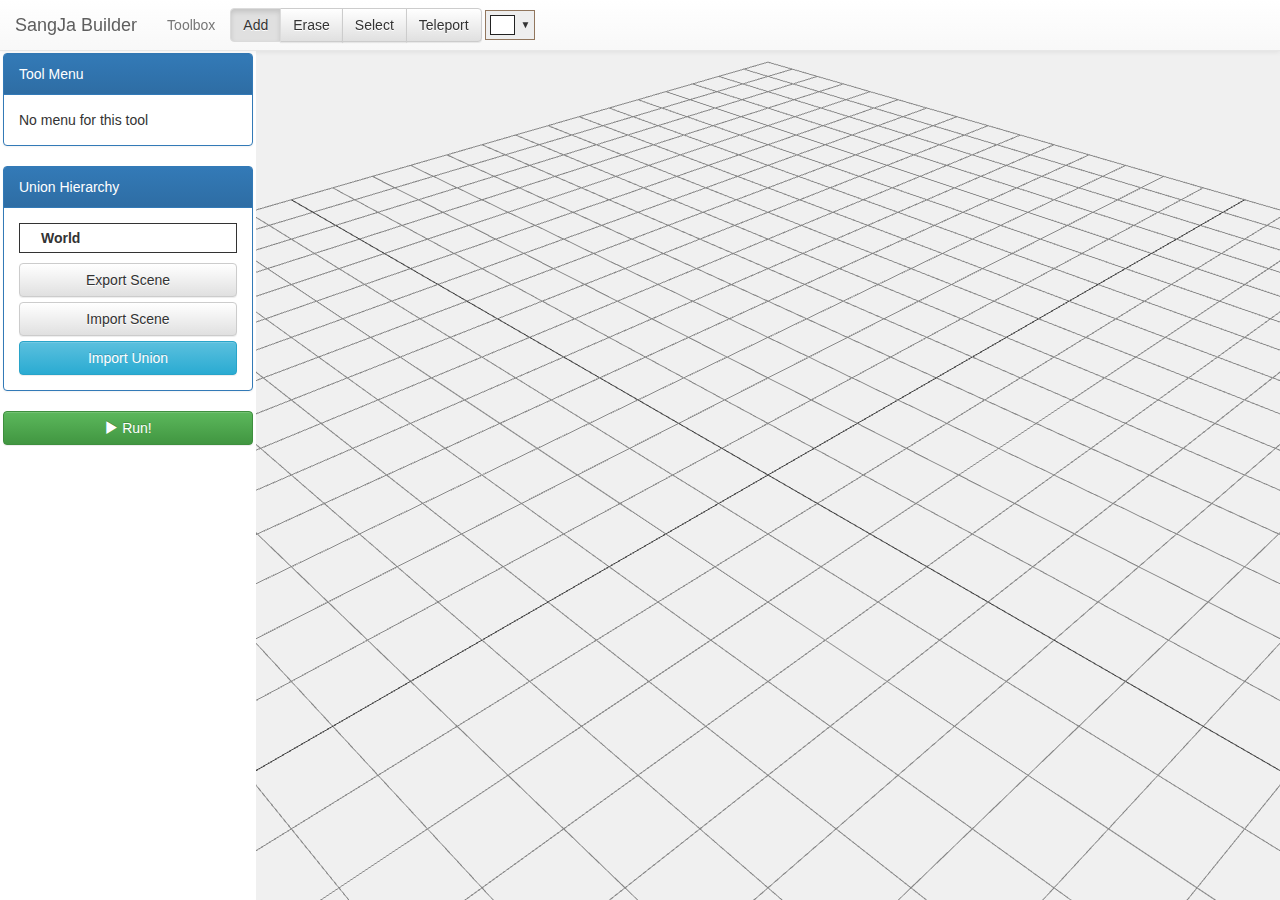
==== index.html @ 3d21568d "Change html title and unify 'sangja' notation" ====
<html>
<head>
    <meta charset="UTF-8">

    <title>SangJa Builder</title>

    <link type="text/css" rel="stylesheet" href="./sangja.css"/>
    <link type="text/css" rel="stylesheet" href="./libs/bootstrap/css/bootstrap.min.css">
    <link type="text/css" rel="stylesheet" href="./libs/bootstrap/css/bootstrap-theme.min.css">
    <link type="text/css" rel="stylesheet" href="./libs/spectrum/spectrum.css">

    <script type="text/javascript" src="./libs/jquery/jquery-2.1.1.min.js"></script>
    <script type="text/javascript" src="./libs/bootstrap/js/bootstrap.min.js"></script>
    <script type="text/javascript" src="./libs/threejs/three.min.js"></script>
    <script type="text/javascript" src="./libs/threejs/three.orbitcontrol.js"></script>
    <script type="text/javascript" src="./libs/spectrum/spectrum.js"></script>

</head>

<body>

    <nav class="navbar navbar-default navbar-fixed-top" role="navigation">
        <div class="container-fluid">
            <a class="navbar-brand" href="#">SangJa Builder</a>
            <p class="navbar-text">Toolbox</p>
            <div id="toolbox" class="btn-group" role="group" data-toggle="buttons">
            </div>
            <input type="text" id="color-picker" class="btn btn-default navbar-btn">
        </div>
    </nav>

    <div id="main">
        <div class="tool-panel">
            <div class="panel panel-primary">
                <div class="panel-heading">Tool Menu</div>
                <div id="tool-menu" class="panel-body"></div>
            </div>
            <div class="panel panel-primary">
                <div class="panel-heading">Union Hierarchy</div>
                <div class="panel-body">
                    <div id="tool-hierarchy"></div>
                    <button id="tool-export-scene" class="btn btn-default btn-block">Export Scene</button>
                    <span class="btn btn-default btn-file btn-block">Import Scene<input id="tool-import-scene" type="file"></span>
                    <span class="btn btn-info btn-file btn-block">Import Union<input id="tool-import-union" type="file"></span>
                </div>
            </div>
            <button id="run-player" class="btn btn-success btn-block"><span class="glyphicon glyphicon-play" aria-hidden="true"></span> Run!</button>
        </div>
        <div id="canvas" class="builder-canvas"></div>
    </div>

    <script>
        $("#color-picker").spectrum({
            showPaletteOnly: true,
            preferredFormat: "hex",
            togglePaletteOnly: true,
            color: "#ffffff",
            hideAfterPaletteSelect: true,
            togglePaletteMoreText: 'more',
            togglePaletteLessText: 'less',
            palette: [
                ["#000","#444","#666","#999","#ccc","#eee","#f3f3f3","#fff"],
                ["#f00","#f90","#ff0","#0f0","#0ff","#00f","#90f","#f0f"],
                ["#f4cccc","#fce5cd","#fff2cc","#d9ead3","#d0e0e3","#cfe2f3","#d9d2e9","#ead1dc"],
                ["#ea9999","#f9cb9c","#ffe599","#b6d7a8","#a2c4c9","#9fc5e8","#b4a7d6","#d5a6bd"],
                ["#e06666","#f6b26b","#ffd966","#93c47d","#76a5af","#6fa8dc","#8e7cc3","#c27ba0"],
                ["#c00","#e69138","#f1c232","#6aa84f","#45818e","#3d85c6","#674ea7","#a64d79"],
                ["#900","#b45f06","#bf9000","#38761d","#134f5c","#0b5394","#351c75","#741b47"],
                ["#600","#783f04","#7f6000","#274e13","#0c343d","#073763","#20124d","#4c1130"]
            ]
        });
    </script>
    
    <script type="text/javascript" src="/SANGJA/core.js"></script>
    <script type="text/javascript" src="/SANGJA/renderer.js"></script>
    <script type="text/javascript" src="/SANGJA/parser.js"></script>
    <script type="text/javascript" src="/SANGJA/builder.js"></script>
    <script type="text/javascript" src="/SANGJA/builder/addBlock.js"></script>
    <script type="text/javascript" src="/SANGJA/builder/removeObject.js"></script>
    <script type="text/javascript" src="/SANGJA/builder/selectObject.js"></script>
    <script type="text/javascript" src="/SANGJA/builder/teleport.js"></script>
</body>
</html>
---- sangja.css ----
#main {
    position: absolute;
    top: 50px;
    bottom: 0px;
    width: 100%;
}

.tool-panel {
    float: left;
    width: 20%;
    padding: 3px;
}

.builder-canvas {
    float: left;
    width: 80%;
    height: 100%;
}

.player-canvas {
    width: 100%;
    height: 100%;
}

#tool-hierarchy {
    border: 1px solid;
    margin-bottom: 10px;
}

/* tree css from: http://cssdeck.com/labs/pure-css-tree-menu-framework */

.tree,
.tree ul {
  margin: 0;
  padding: 0;
  list-style: none;
}

.tree ul {
  margin-left: 1em; /* indentation */
  position: relative;
}

.tree ul ul {
    margin-left: .5em; /* (indentation/2) */
}

.tree ul:before {
  content: "";
  display: block;
  width: 0;
  position: absolute;
  top: 0;
  bottom: 0;
  left: 0;
  border-left: 1px solid;
}

.tree li {
  margin: 0;
  padding: 0 1.5em; /* indentation + .5em */
  line-height: 2em; /* default list item's `line-height` */
  font-weight: bold;
  position: relative;
}

.tree ul li:before {
  content: "";
  display: block;
  width: 10px; /* same with indentation */
  height: 0;
  border-top: 1px solid;
  margin-top: -1px; /* border top width */
  position: absolute;
  top: 1em; /* (line-height/2) */
  left: 0;
}

.tree ul li:last-child:before {
  background: white; /* same with body background */
  height: auto;
  top: 1em; /* (line-height/2) */
  bottom: 0;
}

li .named {
    color: black;
}

li .unnamed {
    color: #ce2020;
}

/* bootstrap file css from: http://www.abeautifulsite.net/whipping-file-inputs-into-shape-with-bootstrap-3/ */

.btn-file {
    position: relative;
    overflow: hidden;
}

.btn-file input[type=file] {
    position: absolute;
    top: 0;
    right: 0;
    min-width: 100%;
    min-height: 100%;
    font-size: 100px;
    text-align: right;
    filter: alpha(opacity=0);
    opacity: 0;
    outline: none;
    background: white;
    cursor: inherit;
    display: block;
}
---- libs/spectrum/spectrum.css ----
/***
Spectrum Colorpicker v1.5.2
https://github.com/bgrins/spectrum
Author: Brian Grinstead
License: MIT
***/

.sp-container {
    position:absolute;
    top:0;
    left:0;
    display:inline-block;
    *display: inline;
    *zoom: 1;
    /* https://github.com/bgrins/spectrum/issues/40 */
    z-index: 9999994;
    overflow: hidden;
}
.sp-container.sp-flat {
    position: relative;
}

/* Fix for * { box-sizing: border-box; } */
.sp-container,
.sp-container * {
    -webkit-box-sizing: content-box;
       -moz-box-sizing: content-box;
            box-sizing: content-box;
}

/* http://ansciath.tumblr.com/post/7347495869/css-aspect-ratio */
.sp-top {
  position:relative;
  width: 100%;
  display:inline-block;
}
.sp-top-inner {
   position:absolute;
   top:0;
   left:0;
   bottom:0;
   right:0;
}
.sp-color {
    position: absolute;
    top:0;
    left:0;
    bottom:0;
    right:20%;
}
.sp-hue {
    position: absolute;
    top:0;
    right:0;
    bottom:0;
    left:84%;
    height: 100%;
}

.sp-clear-enabled .sp-hue {
    top:33px;
    height: 77.5%;
}

.sp-fill {
    padding-top: 80%;
}
.sp-sat, .sp-val {
    position: absolute;
    top:0;
    left:0;
    right:0;
    bottom:0;
}

.sp-alpha-enabled .sp-top {
    margin-bottom: 18px;
}
.sp-alpha-enabled .sp-alpha {
    display: block;
}
.sp-alpha-handle {
    position:absolute;
    top:-4px;
    bottom: -4px;
    width: 6px;
    left: 50%;
    cursor: pointer;
    border: 1px solid black;
    background: white;
    opacity: .8;
}
.sp-alpha {
    display: none;
    position: absolute;
    bottom: -14px;
    right: 0;
    left: 0;
    height: 8px;
}
.sp-alpha-inner {
    border: solid 1px #333;
}

.sp-clear {
    display: none;
}

.sp-clear.sp-clear-display {
    background-position: center;
}

.sp-clear-enabled .sp-clear {
    display: block;
    position:absolute;
    top:0px;
    right:0;
    bottom:0;
    left:84%;
    height: 28px;
}

/* Don't allow text selection */
.sp-container, .sp-replacer, .sp-preview, .sp-dragger, .sp-slider, .sp-alpha, .sp-clear, .sp-alpha-handle, .sp-container.sp-dragging .sp-input, .sp-container button  {
    -webkit-user-select:none;
    -moz-user-select: -moz-none;
    -o-user-select:none;
    user-select: none;
}

.sp-container.sp-input-disabled .sp-input-container {
    display: none;
}
.sp-container.sp-buttons-disabled .sp-button-container {
    display: none;
}
.sp-container.sp-palette-buttons-disabled .sp-palette-button-container {
    display: none;
}
.sp-palette-only .sp-picker-container {
    display: none;
}
.sp-palette-disabled .sp-palette-container {
    display: none;
}

.sp-initial-disabled .sp-initial {
    display: none;
}


/* Gradients for hue, saturation and value instead of images.  Not pretty... but it works */
.sp-sat {
    background-image: -webkit-gradient(linear,  0 0, 100% 0, from(#FFF), to(rgba(204, 154, 129, 0)));
    background-image: -webkit-linear-gradient(left, #FFF, rgba(204, 154, 129, 0));
    background-image: -moz-linear-gradient(left, #fff, rgba(204, 154, 129, 0));
    background-image: -o-linear-gradient(left, #fff, rgba(204, 154, 129, 0));
    background-image: -ms-linear-gradient(left, #fff, rgba(204, 154, 129, 0));
    background-image: linear-gradient(to right, #fff, rgba(204, 154, 129, 0));
    -ms-filter: "progid:DXImageTransform.Microsoft.gradient(GradientType = 1, startColorstr=#FFFFFFFF, endColorstr=#00CC9A81)";
    filter : progid:DXImageTransform.Microsoft.gradient(GradientType = 1, startColorstr='#FFFFFFFF', endColorstr='#00CC9A81');
}
.sp-val {
    background-image: -webkit-gradient(linear, 0 100%, 0 0, from(#000000), to(rgba(204, 154, 129, 0)));
    background-image: -webkit-linear-gradient(bottom, #000000, rgba(204, 154, 129, 0));
    background-image: -moz-linear-gradient(bottom, #000, rgba(204, 154, 129, 0));
    background-image: -o-linear-gradient(bottom, #000, rgba(204, 154, 129, 0));
    background-image: -ms-linear-gradient(bottom, #000, rgba(204, 154, 129, 0));
    background-image: linear-gradient(to top, #000, rgba(204, 154, 129, 0));
    -ms-filter: "progid:DXImageTransform.Microsoft.gradient(startColorstr=#00CC9A81, endColorstr=#FF000000)";
    filter : progid:DXImageTransform.Microsoft.gradient(startColorstr='#00CC9A81', endColorstr='#FF000000');
}

.sp-hue {
    background: -moz-linear-gradient(top, #ff0000 0%, #ffff00 17%, #00ff00 33%, #00ffff 50%, #0000ff 67%, #ff00ff 83%, #ff0000 100%);
    background: -ms-linear-gradient(top, #ff0000 0%, #ffff00 17%, #00ff00 33%, #00ffff 50%, #0000ff 67%, #ff00ff 83%, #ff0000 100%);
    background: -o-linear-gradient(top, #ff0000 0%, #ffff00 17%, #00ff00 33%, #00ffff 50%, #0000ff 67%, #ff00ff 83%, #ff0000 100%);
    background: -webkit-gradient(linear, left top, left bottom, from(#ff0000), color-stop(0.17, #ffff00), color-stop(0.33, #00ff00), color-stop(0.5, #00ffff), color-stop(0.67, #0000ff), color-stop(0.83, #ff00ff), to(#ff0000));
    background: -webkit-linear-gradient(top, #ff0000 0%, #ffff00 17%, #00ff00 33%, #00ffff 50%, #0000ff 67%, #ff00ff 83%, #ff0000 100%);
    background: linear-gradient(to bottom, #ff0000 0%, #ffff00 17%, #00ff00 33%, #00ffff 50%, #0000ff 67%, #ff00ff 83%, #ff0000 100%);
}

/* IE filters do not support multiple color stops.
   Generate 6 divs, line them up, and do two color gradients for each.
   Yes, really.
 */
.sp-1 {
    height:17%;
    filter: progid:DXImageTransform.Microsoft.gradient(startColorstr='#ff0000', endColorstr='#ffff00');
}
.sp-2 {
    height:16%;
    filter: progid:DXImageTransform.Microsoft.gradient(startColorstr='#ffff00', endColorstr='#00ff00');
}
.sp-3 {
    height:17%;
    filter: progid:DXImageTransform.Microsoft.gradient(startColorstr='#00ff00', endColorstr='#00ffff');
}
.sp-4 {
    height:17%;
    filter: progid:DXImageTransform.Microsoft.gradient(startColorstr='#00ffff', endColorstr='#0000ff');
}
.sp-5 {
    height:16%;
    filter: progid:DXImageTransform.Microsoft.gradient(startColorstr='#0000ff', endColorstr='#ff00ff');
}
.sp-6 {
    height:17%;
    filter: progid:DXImageTransform.Microsoft.gradient(startColorstr='#ff00ff', endColorstr='#ff0000');
}

.sp-hidden {
    display: none !important;
}

/* Clearfix hack */
.sp-cf:before, .sp-cf:after { content: ""; display: table; }
.sp-cf:after { clear: both; }
.sp-cf { *zoom: 1; }

/* Mobile devices, make hue slider bigger so it is easier to slide */
@media (max-device-width: 480px) {
    .sp-color { right: 40%; }
    .sp-hue { left: 63%; }
    .sp-fill { padding-top: 60%; }
}
.sp-dragger {
   border-radius: 5px;
   height: 5px;
   width: 5px;
   border: 1px solid #fff;
   background: #000;
   cursor: pointer;
   position:absolute;
   top:0;
   left: 0;
}
.sp-slider {
    position: absolute;
    top:0;
    cursor:pointer;
    height: 3px;
    left: -1px;
    right: -1px;
    border: 1px solid #000;
    background: white;
    opacity: .8;
}

/*
Theme authors:
Here are the basic themeable display options (colors, fonts, global widths).
See http://bgrins.github.io/spectrum/themes/ for instructions.
*/

.sp-container {
    border-radius: 0;
    background-color: #ECECEC;
    border: solid 1px #f0c49B;
    padding: 0;
}
.sp-container, .sp-container button, .sp-container input, .sp-color, .sp-hue, .sp-clear {
    font: normal 12px "Lucida Grande", "Lucida Sans Unicode", "Lucida Sans", Geneva, Verdana, sans-serif;
    -webkit-box-sizing: border-box;
    -moz-box-sizing: border-box;
    -ms-box-sizing: border-box;
    box-sizing: border-box;
}
.sp-top {
    margin-bottom: 3px;
}
.sp-color, .sp-hue, .sp-clear {
    border: solid 1px #666;
}

/* Input */
.sp-input-container {
    float:right;
    width: 100px;
    margin-bottom: 4px;
}
.sp-initial-disabled  .sp-input-container {
    width: 100%;
}
.sp-input {
   font-size: 12px !important;
   border: 1px inset;
   padding: 4px 5px;
   margin: 0;
   width: 100%;
   background:transparent;
   border-radius: 3px;
   color: #222;
}
.sp-input:focus  {
    border: 1px solid orange;
}
.sp-input.sp-validation-error {
    border: 1px solid red;
    background: #fdd;
}
.sp-picker-container , .sp-palette-container {
    float:left;
    position: relative;
    padding: 10px;
    padding-bottom: 300px;
    margin-bottom: -290px;
}
.sp-picker-container {
    width: 172px;
    border-left: solid 1px #fff;
}

/* Palettes */
.sp-palette-container {
    border-right: solid 1px #ccc;
}

.sp-palette-only .sp-palette-container {
    border: 0;
}

.sp-palette .sp-thumb-el {
    display: block;
    position:relative;
    float:left;
    width: 24px;
    height: 15px;
    margin: 3px;
    cursor: pointer;
    border:solid 2px transparent;
}
.sp-palette .sp-thumb-el:hover, .sp-palette .sp-thumb-el.sp-thumb-active {
    border-color: orange;
}
.sp-thumb-el {
    position:relative;
}

/* Initial */
.sp-initial {
    float: left;
    border: solid 1px #333;
}
.sp-initial span {
    width: 30px;
    height: 25px;
    border:none;
    display:block;
    float:left;
    margin:0;
}

.sp-initial .sp-clear-display {
    background-position: center;
}

/* Buttons */
.sp-palette-button-container,
.sp-button-container {
    float: right;
}

/* Replacer (the little preview div that shows up instead of the <input>) */
.sp-replacer {
    margin:0;
    overflow:hidden;
    cursor:pointer;
    padding: 4px;
    display:inline-block;
    *zoom: 1;
    *display: inline;
    border: solid 1px #91765d;
    background: #eee;
    color: #333;
    vertical-align: middle;
}
.sp-replacer:hover, .sp-replacer.sp-active {
    border-color: #F0C49B;
    color: #111;
}
.sp-replacer.sp-disabled {
    cursor:default;
    border-color: silver;
    color: silver;
}
.sp-dd {
    padding: 2px 0;
    height: 16px;
    line-height: 16px;
    float:left;
    font-size:10px;
}
.sp-preview {
    position:relative;
    width:25px;
    height: 20px;
    border: solid 1px #222;
    margin-right: 5px;
    float:left;
    z-index: 0;
}

.sp-palette {
    *width: 220px;
    max-width: 220px;
}
.sp-palette .sp-thumb-el {
    width:16px;
    height: 16px;
    margin:2px 1px;
    border: solid 1px #d0d0d0;
}

.sp-container {
    padding-bottom:0;
}


/* Buttons: http://hellohappy.org/css3-buttons/ */
.sp-container button {
  background-color: #eeeeee;
  background-image: -webkit-linear-gradient(top, #eeeeee, #cccccc);
  background-image: -moz-linear-gradient(top, #eeeeee, #cccccc);
  background-image: -ms-linear-gradient(top, #eeeeee, #cccccc);
  background-image: -o-linear-gradient(top, #eeeeee, #cccccc);
  background-image: linear-gradient(to bottom, #eeeeee, #cccccc);
  border: 1px solid #ccc;
  border-bottom: 1px solid #bbb;
  border-radius: 3px;
  color: #333;
  font-size: 14px;
  line-height: 1;
  padding: 5px 4px;
  text-align: center;
  text-shadow: 0 1px 0 #eee;
  vertical-align: middle;
}
.sp-container button:hover {
    background-color: #dddddd;
    background-image: -webkit-linear-gradient(top, #dddddd, #bbbbbb);
    background-image: -moz-linear-gradient(top, #dddddd, #bbbbbb);
    background-image: -ms-linear-gradient(top, #dddddd, #bbbbbb);
    background-image: -o-linear-gradient(top, #dddddd, #bbbbbb);
    background-image: linear-gradient(to bottom, #dddddd, #bbbbbb);
    border: 1px solid #bbb;
    border-bottom: 1px solid #999;
    cursor: pointer;
    text-shadow: 0 1px 0 #ddd;
}
.sp-container button:active {
    border: 1px solid #aaa;
    border-bottom: 1px solid #888;
    -webkit-box-shadow: inset 0 0 5px 2px #aaaaaa, 0 1px 0 0 #eeeeee;
    -moz-box-shadow: inset 0 0 5px 2px #aaaaaa, 0 1px 0 0 #eeeeee;
    -ms-box-shadow: inset 0 0 5px 2px #aaaaaa, 0 1px 0 0 #eeeeee;
    -o-box-shadow: inset 0 0 5px 2px #aaaaaa, 0 1px 0 0 #eeeeee;
    box-shadow: inset 0 0 5px 2px #aaaaaa, 0 1px 0 0 #eeeeee;
}
.sp-cancel {
    font-size: 11px;
    color: #d93f3f !important;
    margin:0;
    padding:2px;
    margin-right: 5px;
    vertical-align: middle;
    text-decoration:none;

}
.sp-cancel:hover {
    color: #d93f3f !important;
    text-decoration: underline;
}


.sp-palette span:hover, .sp-palette span.sp-thumb-active {
    border-color: #000;
}

.sp-preview, .sp-alpha, .sp-thumb-el {
    position:relative;
    background-image: url([data-uri]);
}
.sp-preview-inner, .sp-alpha-inner, .sp-thumb-inner {
    display:block;
    position:absolute;
    top:0;left:0;bottom:0;right:0;
}

.sp-palette .sp-thumb-inner {
    background-position: 50% 50%;
    background-repeat: no-repeat;
}

.sp-palette .sp-thumb-light.sp-thumb-active .sp-thumb-inner {
    background-image: url([data-uri]);
}

.sp-palette .sp-thumb-dark.sp-thumb-active .sp-thumb-inner {
    background-image: url([data-uri]);
}

.sp-clear-display {
    background-repeat:no-repeat;
    background-position: center;
    background-image: url([data-uri]);
}
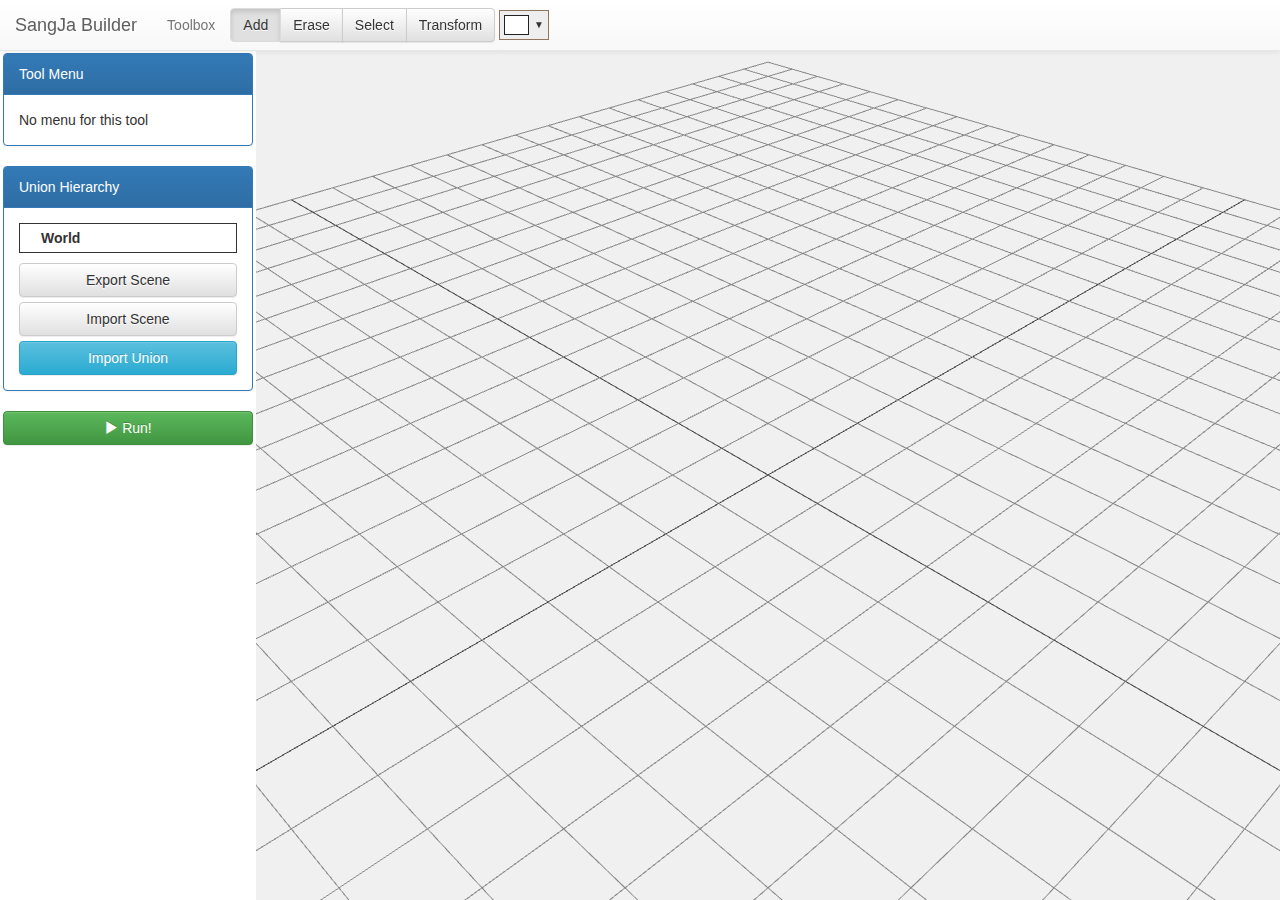
==== commit e1330aef: "Implement move xyz button" ====
--- a/index.html
+++ b/index.html
@@ -78,6 +78,6 @@
     <script type="text/javascript" src="/SANGJA/builder/addBlock.js"></script>
     <script type="text/javascript" src="/SANGJA/builder/removeObject.js"></script>
     <script type="text/javascript" src="/SANGJA/builder/selectObject.js"></script>
-    <script type="text/javascript" src="/SANGJA/builder/teleport.js"></script>
+    <script type="text/javascript" src="/SANGJA/builder/transform.js"></script>
 </body>
 </html>
--- a/sangja.css
+++ b/sangja.css
@@ -6,13 +6,14 @@
 }
 
 .tool-panel {
-    float: left;
+    position: absolute; top: 0; left: 0; right: 80%; bottom: 0;
     width: 20%;
     padding: 3px;
+    overflow: auto;
 }
 
 .builder-canvas {
-    float: left;
+	position: absolute; top: 0; left: 20%; right: 0%; bottom: 0;
     width: 80%;
     height: 100%;
 }
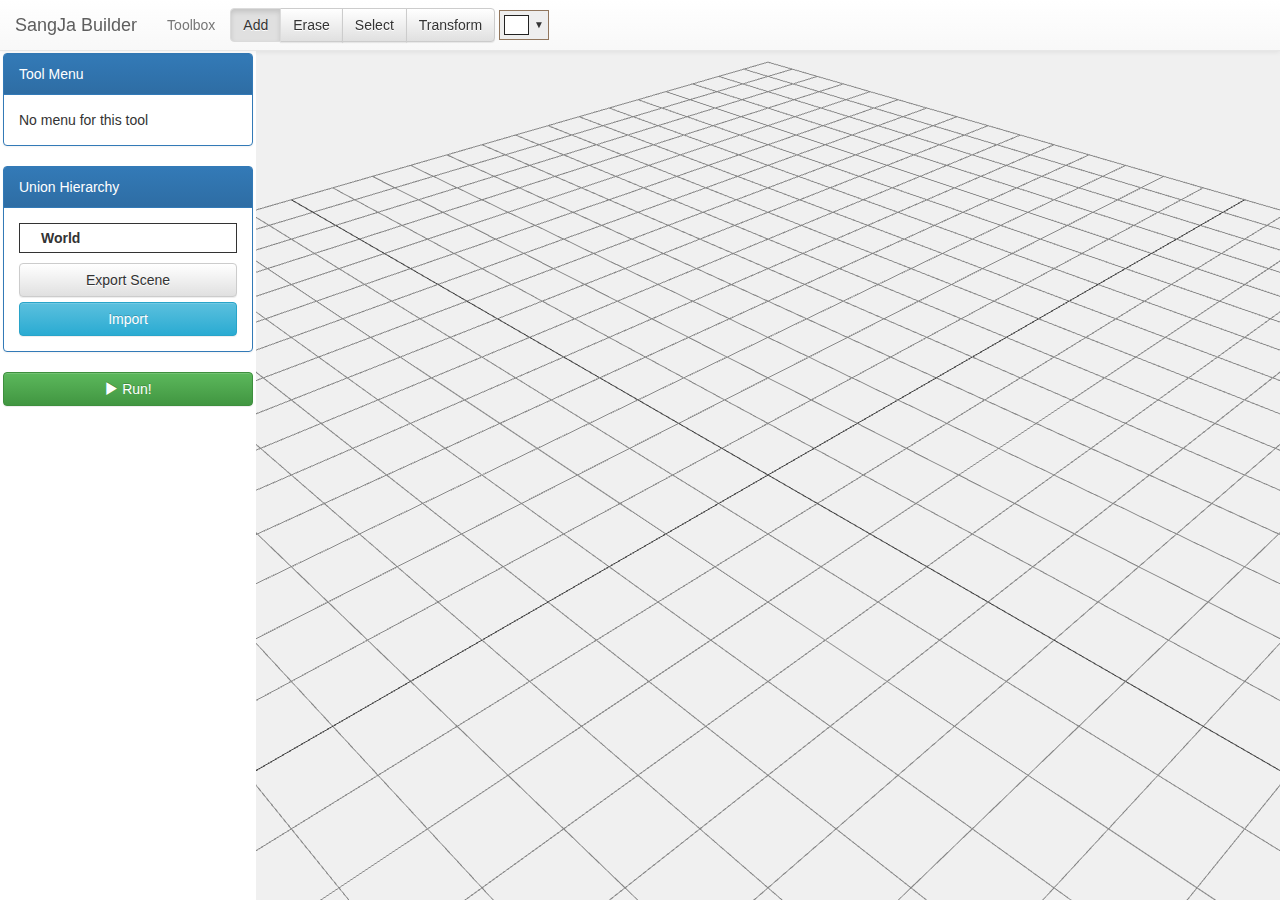
==== commit b80c92b1: "Support .vox import" ====
--- a/index.html
+++ b/index.html
@@ -40,8 +40,7 @@
                 <div class="panel-body">
                     <div id="tool-hierarchy"></div>
                     <button id="tool-export-scene" class="btn btn-default btn-block">Export Scene</button>
-                    <span class="btn btn-default btn-file btn-block">Import Scene<input id="tool-import-scene" type="file"></span>
-                    <span class="btn btn-info btn-file btn-block">Import Union<input id="tool-import-union" type="file"></span>
+                    <span class="btn btn-info btn-file btn-block">Import<input id="tool-import" type="file" accept=".vox,.world,.union"></span>
                 </div>
             </div>
             <button id="run-player" class="btn btn-success btn-block"><span class="glyphicon glyphicon-play" aria-hidden="true"></span> Run!</button>
@@ -71,6 +70,8 @@
         });
     </script>
     
+    <script type="text/javascript" src="/vox2union/vox2union.js"></script>
+    
     <script type="text/javascript" src="/SANGJA/core.js"></script>
     <script type="text/javascript" src="/SANGJA/renderer.js"></script>
     <script type="text/javascript" src="/SANGJA/parser.js"></script>
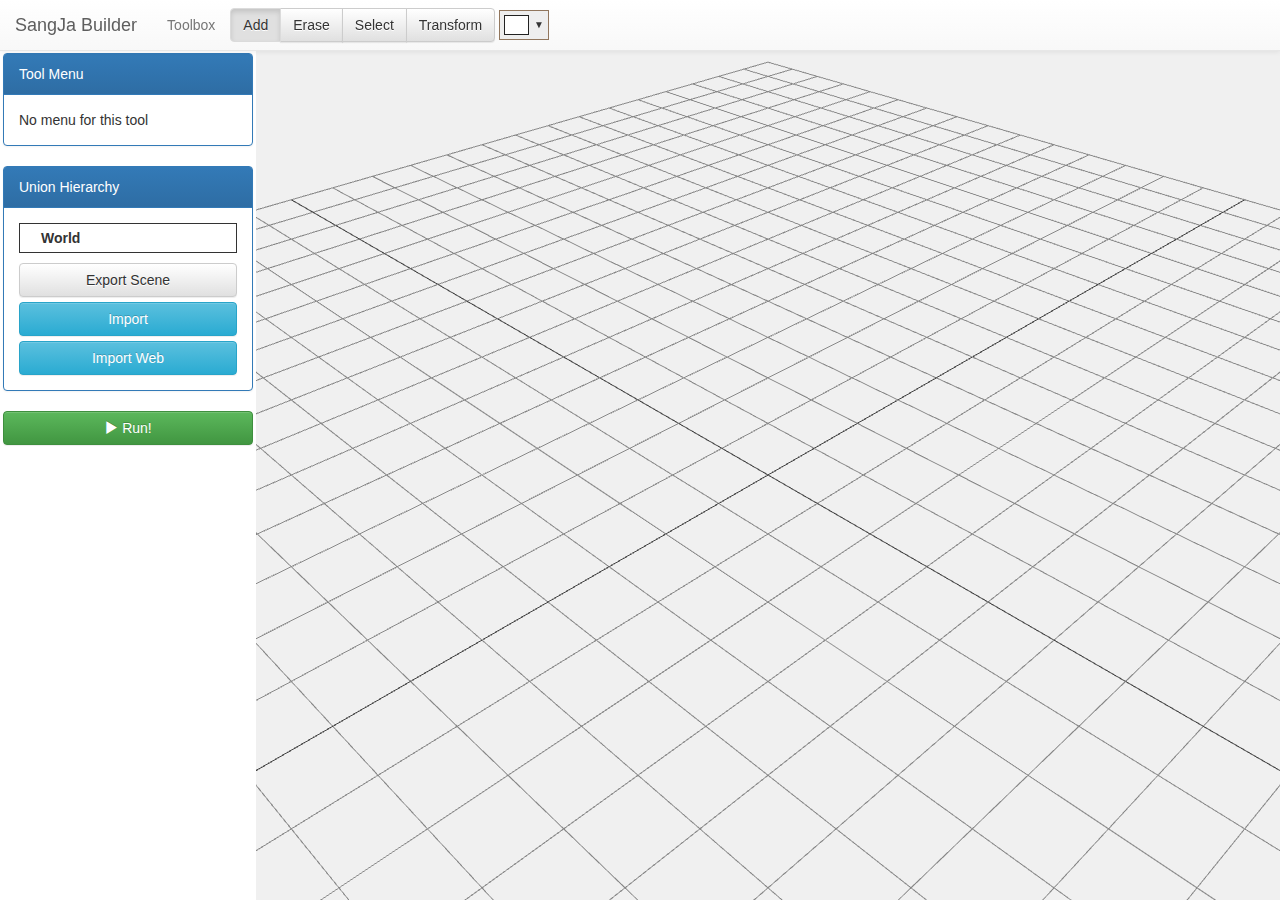
==== commit 7e289086: "Add modals" ====
--- a/index.html
+++ b/index.html
@@ -28,6 +28,48 @@
             <input type="text" id="color-picker" class="btn btn-default navbar-btn">
         </div>
     </nav>
+    
+    <div class="modal fade" id="script-modal">
+        <div class="modal-dialog modal-lg">
+            <div class="modal-content">
+                <div class="modal-header">
+                    <button type="button" class="close" data-dismiss="modal" aria-label="Close"><span aria-hidden="true">&times;</span></button>
+                    <h4 class="modal-title" id="script-modal-title"></h4>
+                </div>
+                <div class="modal-body">
+                    TODO Script
+                </div>
+            </div>
+        </div>
+    </div>
+    
+    <div class="modal fade" id="import-modal">
+        <div class="modal-dialog modal-lg">
+            <div class="modal-content">
+                <div class="modal-header">
+                    <button type="button" class="close" data-dismiss="modal" aria-label="Close"><span aria-hidden="true">&times;</span></button>
+                    <h4 class="modal-title">Import Union</h4>
+                </div>
+                <div class="modal-body">
+                    TODO Import Union
+                </div>
+            </div>
+        </div>
+    </div>
+    
+    <div class="modal fade" id="export-modal">
+        <div class="modal-dialog modal-lg">
+            <div class="modal-content">
+                <div class="modal-header">
+                    <button type="button" class="close" data-dismiss="modal" aria-label="Close"><span aria-hidden="true">&times;</span></button>
+                    <h4 class="modal-title">Export Union</h4>
+                </div>
+                <div class="modal-body">
+                    TODO Export Union
+                </div>
+            </div>
+        </div>
+    </div>
 
     <div id="main">
         <div class="tool-panel">
@@ -41,6 +83,7 @@
                     <div id="tool-hierarchy"></div>
                     <button id="tool-export-scene" class="btn btn-default btn-block">Export Scene</button>
                     <span class="btn btn-info btn-file btn-block">Import<input id="tool-import" type="file" accept=".vox,.world,.union"></span>
+                    <button id="tool-import-web" class="btn btn-info btn-file btn-block" data-toggle="modal" data-target="#import-modal">Import Web</button>
                 </div>
             </div>
             <button id="run-player" class="btn btn-success btn-block"><span class="glyphicon glyphicon-play" aria-hidden="true"></span> Run!</button>
@@ -70,15 +113,15 @@
         });
     </script>
     
-    <script type="text/javascript" src="/vox2union/vox2union.js"></script>
+    <script type="text/javascript" src="./vox2union/vox2union.js"></script>
     
-    <script type="text/javascript" src="/SANGJA/core.js"></script>
-    <script type="text/javascript" src="/SANGJA/renderer.js"></script>
-    <script type="text/javascript" src="/SANGJA/parser.js"></script>
-    <script type="text/javascript" src="/SANGJA/builder.js"></script>
-    <script type="text/javascript" src="/SANGJA/builder/addBlock.js"></script>
-    <script type="text/javascript" src="/SANGJA/builder/removeObject.js"></script>
-    <script type="text/javascript" src="/SANGJA/builder/selectObject.js"></script>
-    <script type="text/javascript" src="/SANGJA/builder/transform.js"></script>
+    <script type="text/javascript" src="./SANGJA/core.js"></script>
+    <script type="text/javascript" src="./SANGJA/renderer.js"></script>
+    <script type="text/javascript" src="./SANGJA/parser.js"></script>
+    <script type="text/javascript" src="./SANGJA/builder.js"></script>
+    <script type="text/javascript" src="./SANGJA/builder/addBlock.js"></script>
+    <script type="text/javascript" src="./SANGJA/builder/removeObject.js"></script>
+    <script type="text/javascript" src="./SANGJA/builder/selectObject.js"></script>
+    <script type="text/javascript" src="./SANGJA/builder/transform.js"></script>
 </body>
 </html>
--- a/sangja.css
+++ b/sangja.css
@@ -26,6 +26,10 @@
 #tool-hierarchy {
     border: 1px solid;
     margin-bottom: 10px;
+}
+
+#select-script {
+    padding: 10px;
 }
 
 /* tree css from: http://cssdeck.com/labs/pure-css-tree-menu-framework */
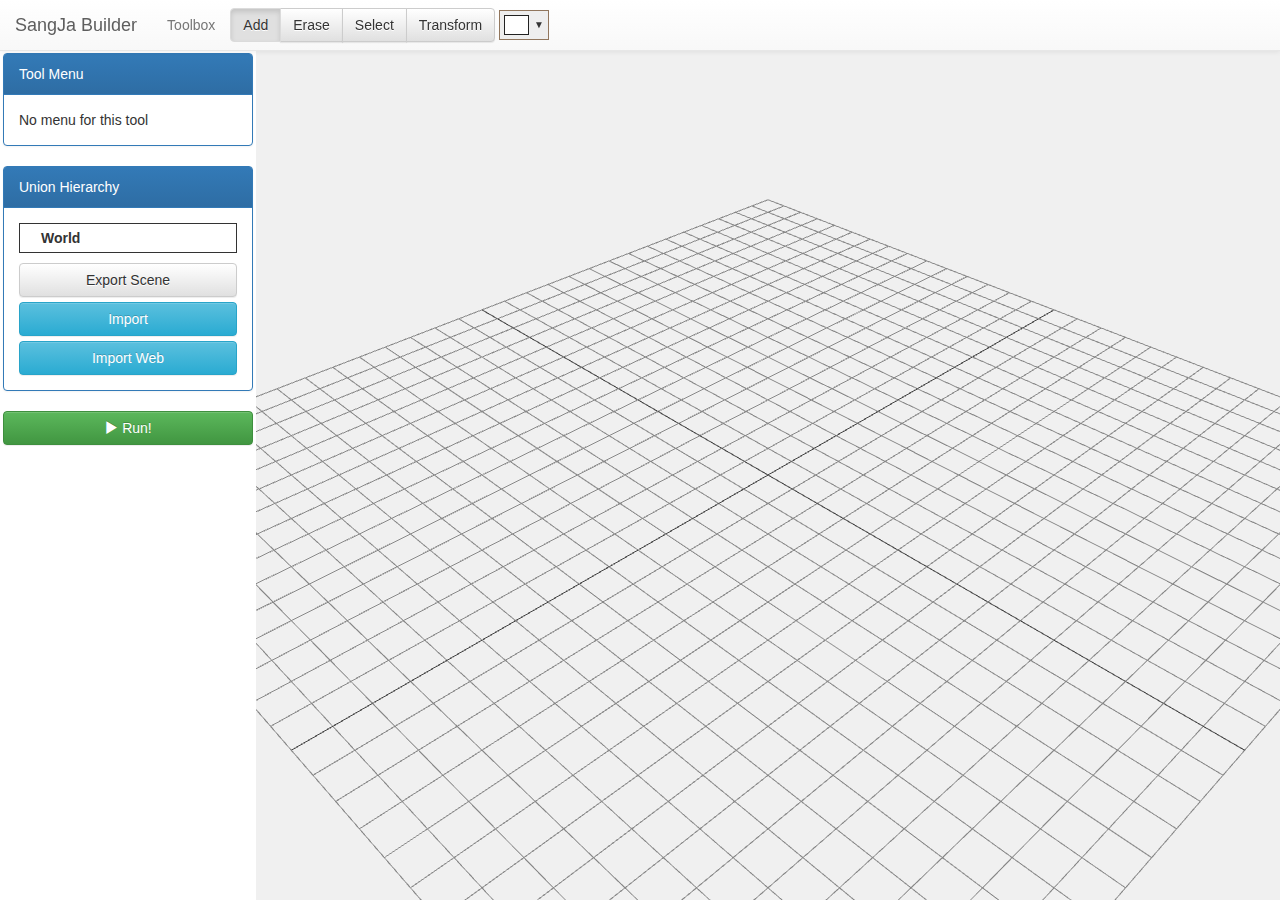
==== commit c1591681: "Universal support for local and web" ====
--- a/index.html
+++ b/index.html
@@ -37,7 +37,7 @@
                     <h4 class="modal-title" id="script-modal-title"></h4>
                 </div>
                 <div class="modal-body">
-                    TODO Script
+                    <textarea id="script-editor"></textarea>
                 </div>
             </div>
         </div>
@@ -51,7 +51,19 @@
                     <h4 class="modal-title">Import Union</h4>
                 </div>
                 <div class="modal-body">
-                    TODO Import Union
+                    <form class="form-horizontal">
+                        <div class="form-group">
+                            <label class="col-sm-2 control-label">Union Name</label>
+                            <div class="col-sm-6">
+                                <input type="text" class="form-control" name="title" id="importUnionName" />
+                            </div>
+                        </div>
+                        <div class="col-sm-offset-2">
+                            <button class="btn btn-primary" type="button" id="importUnionBtn">Search</button>
+                        </div>
+                    </form>
+                    <ul id="unionListForImport">
+                    </ul>
                 </div>
             </div>
         </div>
@@ -65,7 +77,17 @@
                     <h4 class="modal-title">Export Union</h4>
                 </div>
                 <div class="modal-body">
-                    TODO Export Union
+                    <form class="form-horizontal">
+                        <div class="form-group">
+                            <label class="col-sm-2 control-label">Union Name</label>
+                            <div class="col-sm-6">
+                                <input type="text" class="form-control" name="title" id="exportUnionName" />
+                            </div>
+                        </div>
+                        <div class="col-sm-offset-2">
+                            <button class="btn btn-primary" type="button" id="exportUnionBtn" data-dismiss="modal">Export to Web</button>
+                        </div>
+                    </form>
                 </div>
             </div>
         </div>
@@ -92,6 +114,8 @@
     </div>
 
     <script>
+        window.article = {};
+        
         $("#color-picker").spectrum({
             showPaletteOnly: true,
             preferredFormat: "hex",
--- a/sangja.css
+++ b/sangja.css
@@ -30,6 +30,11 @@
 
 #select-script {
     padding: 10px;
+}
+
+#script-editor {
+    width: 100%;
+    height: 80%;
 }
 
 /* tree css from: http://cssdeck.com/labs/pure-css-tree-menu-framework */
